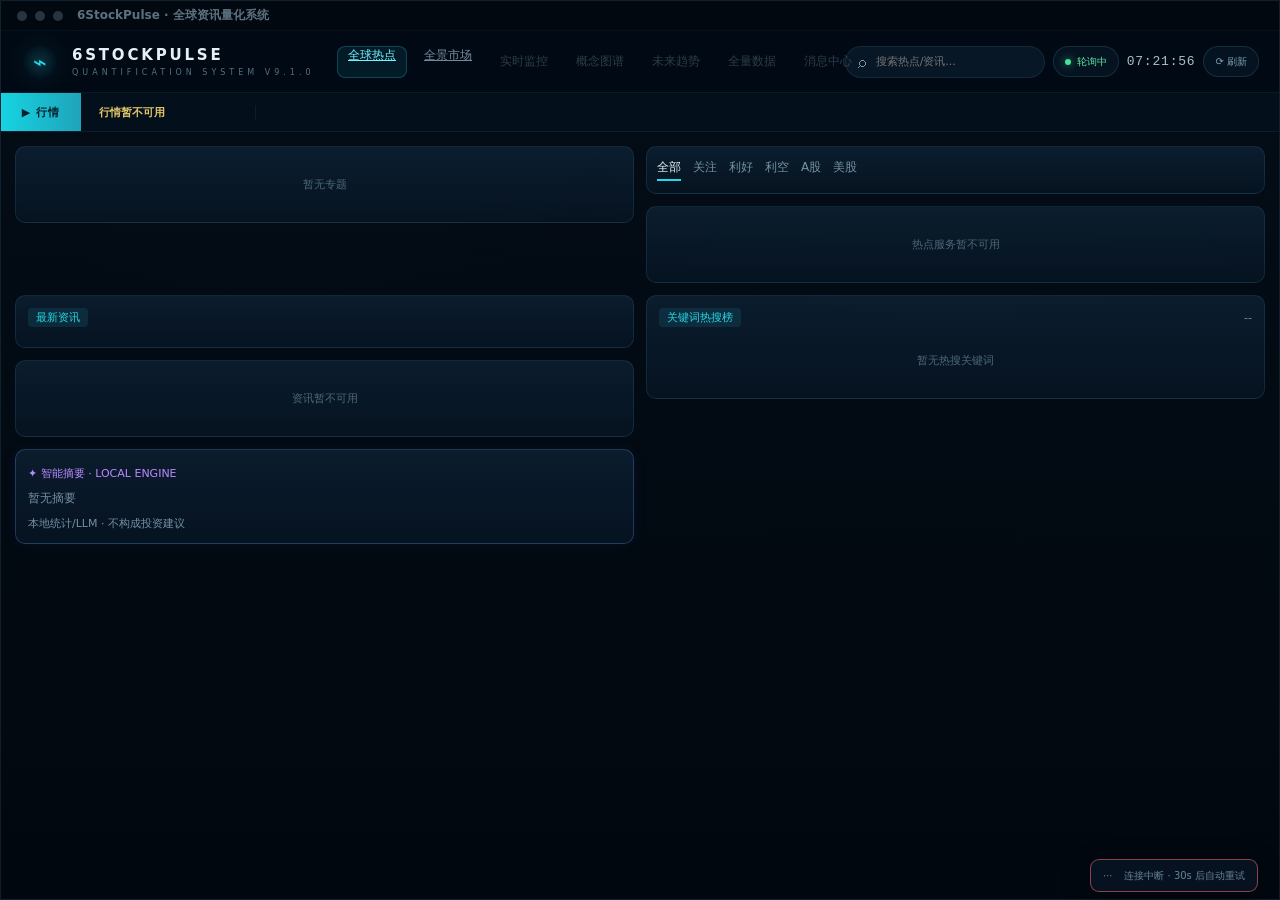
==== frontend/global.html @ 54e667d6 "feat(ui): 新增「全球热点」平行界面 + 后端真热度端点 - 后端: GET /api/hotspots(热点热度/趋势、关键词榜、专题,基于 news 聚合) - 前端: frontend/" ====
<!DOCTYPE html>
<html lang="zh-CN">
<head>
  <meta charset="UTF-8" />
  <meta name="viewport" content="width=device-width, initial-scale=1.0" />
  <meta name="theme-color" content="#07111f" />
  <title>6StockPulse · 全球热点</title>
  <link rel="stylesheet" href="./css/base.css" />
  <style>
    /* ===== 全球热点专属样式(沿用 base.css 主题变量) ===== */
    .gh-grid {
      padding: 14px;
      display: grid;
      grid-template-columns: 1fr 1.2fr 1.2fr 1fr;
      gap: 12px;
      align-items: start;
    }
    .column { display: grid; gap: 12px; align-content: start; }

    .card {
      border-radius: 10px;
      border: 1px solid var(--line);
      background: linear-gradient(180deg, rgba(12, 31, 49, 0.9), rgba(6, 20, 34, 0.92));
      padding: 12px;
      transition: background-color .2s;
    }
    .card:hover { background: rgba(14, 38, 60, 0.92); cursor: pointer; }

    .card-header {
      display: flex; justify-content: space-between; align-items: center;
      margin-bottom: 8px; font-size: 11px; color: var(--muted);
    }
    .tag {
      background: rgba(255, 255, 255, 0.05); padding: 2px 8px; border-radius: 4px;
      color: var(--muted); display: inline-flex; align-items: center; gap: 4px; font-size: 11px;
    }
    .tag.highlight { background: rgba(40, 215, 231, 0.1); color: var(--cyan); }

    .title { font-size: 14px; font-weight: 600; color: var(--text); margin-bottom: 8px; line-height: 1.45; }
    .subtitle { font-size: 12px; color: var(--muted); line-height: 1.6; }

    .card-footer {
      display: flex; justify-content: space-between; align-items: center;
      font-size: 11px; color: var(--muted); margin-top: 10px;
    }
    .trend-up { color: var(--red); }      /* A股:红为涨/上升 */
    .trend-down { color: var(--green); }  /* 绿为跌/下降 */
    .stock-tags { display: flex; flex-wrap: wrap; gap: 6px; margin-top: 8px; }
    .stock-tag { background: rgba(90, 149, 255, 0.15); color: #8fb4ff; padding: 2px 8px; border-radius: 12px; font-size: 11px; }

    .filter-bar { display: flex; gap: 12px; padding: 4px 2px; font-size: 12px; flex-wrap: wrap; }
    .filter-bar span { color: var(--muted); cursor: pointer; padding-bottom: 3px; border-bottom: 2px solid transparent; }
    .filter-bar span.active { color: var(--text); border-bottom-color: var(--cyan); }

    .hot-search-item { display: flex; align-items: center; padding: 10px 0; border-bottom: 1px dashed var(--line); }
    .hot-search-item:last-child { border-bottom: none; }
    .rank { font-size: 16px; font-weight: 800; font-style: italic; width: 32px; color: var(--muted); font-family: var(--font-mono); }
    .rank.top-3 { color: var(--cyan); }
    .keyword { flex: 1; font-size: 13px; color: var(--text); }
    .keyword small { color: var(--muted); font-weight: 400; font-size: 10px; }
    .trend-value { font-size: 12px; color: var(--red); font-family: var(--font-mono); }

    .ai-summary { border-color: rgba(110, 159, 255, 0.25); box-shadow: 0 0 15px rgba(110, 159, 255, 0.06); }
    .ai-badge { display: inline-flex; align-items: center; gap: 4px; color: #b98aff; font-size: 11px; margin-bottom: 8px; }

    @media (max-width: 1500px) { .gh-grid { grid-template-columns: 1fr 1fr; } }
  </style>
</head>
<body>
  <div class="app-shell">
    <div class="window-strip">
      <span class="window-dot"></span><span class="window-dot"></span><span class="window-dot"></span>
      <span class="window-title">6StockPulse · 全球资讯量化系统</span>
    </div>

    <header class="topbar">
      <div class="brand">
        <div class="brand-mark">⌁</div>
        <div>
          <div class="brand-name">6STOCKPULSE</div>
          <div class="brand-sub">Quantification System v9.1.0</div>
        </div>
      </div>

      <nav class="nav" id="navHost" aria-label="主导航"></nav>

      <div class="tools">
        <label class="search">⌕ <input id="searchInput" placeholder="搜索热点/资讯..." /></label>
        <span class="pill live" id="connPill" title="数据连接状态">轮询中</span>
        <span class="clock" id="clock">--:--:--</span>
        <button class="pill" id="refreshBtn">⟳ 刷新</button>
      </div>
    </header>

    <section class="ticker-strip">
      <div class="ticker-live">▶ 行情</div>
      <div class="ticker-row" id="tickerRow"></div>
    </section>

    <main class="gh-grid">
      <!-- ① 专题追踪 -->
      <div class="column">
        <div id="topicList"><div class="card"><div class="list-empty">专题加载中…</div></div></div>
      </div>

      <!-- ② 全球热点排名 -->
      <div class="column">
        <div class="card" style="padding:8px;">
          <div class="filter-bar" id="hotFilter">
            <span class="active" data-f="all">全部</span>
            <span data-f="watch">关注</span>
            <span data-f="bull">利好</span>
            <span data-f="bear">利空</span>
            <span data-f="cn">A股</span>
            <span data-f="us">美股</span>
          </div>
        </div>
        <div id="hotList"><div class="card"><div class="list-empty">热点加载中…</div></div></div>
      </div>

      <!-- ③ 最新资讯 + 智能摘要 -->
      <div class="column">
        <div class="card"><div class="card-header"><span class="tag highlight">最新资讯</span></div></div>
        <div id="latestList"><div class="card"><div class="list-empty">资讯加载中…</div></div></div>
        <div class="card ai-summary">
          <div class="ai-badge">✦ 智能摘要 · LOCAL ENGINE</div>
          <div class="subtitle" id="aiText">正在分析当前热点与市场情绪…</div>
          <div style="font-size:11px;color:var(--muted);margin-top:8px;">本地统计/LLM · 不构成投资建议</div>
        </div>
      </div>

      <!-- ④ 关键词热搜榜 -->
      <div class="column">
        <div class="card">
          <div class="card-header"><span class="tag highlight">关键词热搜榜</span><span id="kwMeta">--</span></div>
          <div id="kwList"><div class="list-empty">热搜加载中…</div></div>
        </div>
      </div>
    </main>
  </div>

  <div class="bottom-dock" id="connDock"><span>⋯</span><span id="connText">连接中…</span></div>

  <script src="./js/common.js"></script>
  <script>
    /* ===== 全球热点专属脚本(真数据;去 CDN,无外部依赖) ===== */
    let hotData = [];
    let hotFilter = 'all';
    // 公共导航(全球热点 active)
    renderNav('global');

    function fmtTime(pt){
      if (!pt) return '';
      const s = String(pt);
      const d = s.slice(0, 10), hm = s.slice(11, 16);
      const now = new Date();
      const today = `${now.getFullYear()}-${String(now.getMonth()+1).padStart(2,'0')}-${String(now.getDate()).padStart(2,'0')}`;
      return d === today ? hm : (d.slice(5) + ' ' + hm);
    }
    function pctTxt(v){ return (Number(v) > 0 ? '+' : '') + Number(v || 0).toFixed(2) + '%'; }
    function srcColor(cls){ return cls === 'blue' ? 'blue' : cls === 'red' ? 'red' : ''; }

    // ① 顶部行情带
    async function loadTickers(){
      try {
        const list = await fetchJson(CONFIG.endpoints.tickers);
        const html = (list || []).map(t => `
          <div class="ticker-item">
            <span class="ticker-name">${escapeHtml(t.name)}</span>
            <span class="ticker-price">${escapeHtml(t.price)}</span>
            <span class="ticker-change ${Number(t.change_pct) >= 0 ? 'red-text' : 'green-text'}">${pctTxt(t.change_pct)}</span>
          </div>`).join('');
        setHtmlIfChanged(document.getElementById('tickerRow'), html || '<div class="ticker-item"><span class="ticker-name">暂无行情</span></div>');
      } catch (e) { setHtmlIfChanged(document.getElementById('tickerRow'), '<div class="ticker-item"><span class="ticker-name">行情暂不可用</span></div>'); }
    }

    // ① 专题追踪(按 category 聚合)
    function renderTopics(list){
      const el = document.getElementById('topicList');
      if (!list || !list.length) { setHtmlIfChanged(el, '<div class="card"><div class="list-empty">暂无专题</div></div>'); return; }
      setHtmlIfChanged(el, list.map((t, i) => `
        <div class="card">
          <div class="card-header">
            <span class="tag highlight"># ${escapeHtml(t.name)}</span>
            <span>${escapeHtml(fmtTime(t.latest_time))} · ${t.count} 条</span>
          </div>
          <div class="subtitle">${escapeHtml(t.summary || '')}</div>
        </div>`).join(''));
    }

    // ② 全球热点排名(筛选)
    function hotMatch(h){
      const src = String(h.source || '').toLowerCase();
      if (hotFilter === 'bull') return Number(h.sentiment) > 0;
      if (hotFilter === 'bear') return Number(h.sentiment) < 0;
      if (hotFilter === 'cn') return /新浪|东财|东方财富|财联社|证券时报|金十|见闻/.test(h.source || '');
      if (hotFilter === 'us') return /cnbc|bloomberg|wsj|marketwatch|investing|business insider|yahoo|reuters|ft/.test(src);
      if (hotFilter === 'watch') return false; // 关注:暂无自定义关注,空态
      return true;
    }
    function applyHotFilter(){
      const el = document.getElementById('hotList');
      const arr = (hotData || []).filter(hotMatch);
      if (!arr.length) {
        setHtmlIfChanged(el, `<div class="card"><div class="list-empty">${hotFilter === 'watch' ? '暂无关注项 · 关注功能待开放' : '暂无数据'}</div></div>`);
        return;
      }
      setHtmlIfChanged(el, arr.slice(0, 12).map(h => {
        const up = Number(h.trend_per_h) >= 0;
        const stocks = (h.stocks && h.stocks.length)
          ? `<div class="stock-tags">${h.stocks.slice(0, 4).map(s => `<span class="stock-tag">${escapeHtml(typeof s === 'string' ? s : (s.name || s.code || ''))}</span>`).join('')}</div>` : '';
        return `
        <div class="card" data-newsid="${escapeHtml(h.news_id || '')}">
          <div class="card-header">
            <span class="tag highlight">${escapeHtml(h.source || '快讯')}</span>
            <span>${escapeHtml(fmtTime(h.publish_time))}</span>
          </div>
          <div class="title">${escapeHtml(h.title)}</div>
          ${stocks}
          <div class="card-footer">
            <span>热度 ${Math.round(Number(h.heat) * 100)}</span>
            <span class="${up ? 'trend-up' : 'trend-down'}">${up ? '↑' : '↓'} ${Math.abs(Number(h.trend_per_h) || 0)}/h</span>
          </div>
        </div>`;
      }).join(''));
    }

    // ③ 最新资讯
    async function loadLatest(){
      try {
        const list = await fetchJson(CONFIG.endpoints.news + '?limit=12');
        const arr = (list || []);
        const el = document.getElementById('latestList');
        if (!arr.length) { setHtmlIfChanged(el, '<div class="card"><div class="list-empty">采集数据中…</div></div>'); return; }
        setHtmlIfChanged(el, arr.map(n => `
          <div class="card" data-newsid="${escapeHtml(n.news_id || '')}">
            <div class="title" style="margin-bottom:6px;">${escapeHtml(n.title)}</div>
            <div class="card-footer">
              <span class="tag">${escapeHtml(n.source || '快讯')}</span>
              <span>${escapeHtml(fmtTime(n.publish_time))}</span>
            </div>
          </div>`).join(''));
      } catch (e) { setHtmlIfChanged(document.getElementById('latestList'), '<div class="card"><div class="list-empty">资讯暂不可用</div></div>'); }
    }

    // ③ 智能摘要(优先 LLM 简报,失败回退本地统计)
    async function loadBriefing(){
      const el = document.getElementById('aiText');
      try {
        const b = await fetchJson('/api/analysis/briefing');
        let text = '';
        if (b) text = (typeof b === 'string') ? b : (b.summary || b.text || b.briefing || '');
        if (!text) {
          const s = await fetchJson(CONFIG.endpoints.sentiment);
          text = s && s.score != null ? `本地统计:A股情绪 ${s.score}（${s.label || '中性'}）` : '';
        }
        setTextIfChanged(el, text || '暂无摘要（LLM 未配置时显示本地统计）');
      } catch (e) {
        try {
          const s = await fetchJson(CONFIG.endpoints.sentiment);
          setTextIfChanged(el, s && s.score != null ? `本地统计:A股情绪 ${s.score}（${s.label || '中性'}）` : '暂无摘要');
        } catch (e2) { setTextIfChanged(el, '暂无摘要'); }
      }
    }

    // ④ 关键词热搜榜
    function renderKeywords(list){
      const el = document.getElementById('kwList');
      if (!list || !list.length) { setHtmlIfChanged(el, '<div class="list-empty">暂无热搜关键词</div>'); return; }
      setHtmlIfChanged(el, list.slice(0, 12).map((k, i) => `
        <div class="hot-search-item">
          <div class="rank ${i < 3 ? 'top-3' : ''}">${String(i + 1).padStart(2, '0')}</div>
          <div class="keyword">${escapeHtml(k.keyword)}<br><small>${k.count} 条 · ${Number(k.trend_per_h) >= 0 ? '+' : ''}${k.trend_per_h}/h</small></div>
          <div class="trend-value" title="热度">${Math.round(Number(k.heat) * 100)}</div>
        </div>`).join(''));
    }

    async function loadHotspots(){
      try {
        const d = await fetchJson('/api/hotspots?limit=20');
        hotData = (d && d.hot_news) || [];
        renderTopics((d && d.topics) || []);
        applyHotFilter();
        renderKeywords((d && d.keywords) || []);
        const meta = document.getElementById('kwMeta');
        if (meta && d && d.generated_at) setTextIfChanged(meta, String(d.generated_at).slice(0, 16).replace('T', ' '));
      } catch (e) {
        renderTopics([]); renderKeywords([]);
        setHtmlIfChanged(document.getElementById('hotList'), '<div class="card"><div class="list-empty">热点服务暂不可用</div></div>');
      }
    }

    async function bootstrap(){
      setConn('connecting');
      loadTickers();
      loadLatest();
      loadHotspots();
      loadBriefing();
      // 连接状态:以快照健康为准
      try {
        await fetchJson(CONFIG.endpoints.tickers);
        setConn('ok');
      } catch (e) { setConn('error'); }
    }

    // 交互:筛选
    document.querySelectorAll('#hotFilter span').forEach(sp => {
      sp.addEventListener('click', () => {
        document.querySelectorAll('#hotFilter span').forEach(x => x.classList.remove('active'));
        sp.classList.add('active');
        hotFilter = sp.dataset.f || 'all';
        applyHotFilter();
      });
    });
    // 交互:卡片点击 → 跳转全景市场新闻(暂用提示;详情弹层将在公共层提供)
    function bindNewsClick(root){
      const el = document.getElementById(root); if (!el) return;
      el.addEventListener('click', e => {
        const c = e.target.closest('[data-newsid]'); if (!c) return;
        const id = c.dataset.newsid; if (id) openNewsDetail(id);
      });
    }
    bindNewsClick('hotList'); bindNewsClick('latestList');
    // 搜索:本地过滤卡片
    document.getElementById('searchInput').addEventListener('input', e => {
      const q = e.target.value.trim().toLowerCase();
      document.querySelectorAll('#hotList .card, #latestList .card, #topicList .card, #kwList .hot-search-item').forEach(el => {
        el.style.display = (!q || el.textContent.toLowerCase().includes(q)) ? '' : 'none';
      });
    });
    document.getElementById('refreshBtn').addEventListener('click', () => bootstrap());
    setInterval(tickClock, 1000); tickClock();
    bootstrap();
    setInterval(() => bootstrap(), 30000);
  </script>
</body>
</html>
---- frontend/css/base.css ----
/* ============================================================
   6StockPulse · 公共基础样式(base.css)
   所有界面共享:主题变量 / 外壳 / 顶栏 / 导航 / 行情带 /
   面板容器 / 通用文字色 / 连接状态条 / 滚动条 / 空态
   注意:界面专属样式放在各自页面的 <style> 内,勿在此堆叠。
   ============================================================ */
:root {
  --bg: #040b14;
  --panel: rgba(8, 23, 39, 0.92);
  --panel-2: rgba(10, 29, 48, 0.88);
  --panel-3: rgba(12, 34, 55, 0.72);
  --line: rgba(77, 148, 190, 0.16);
  --line-strong: rgba(53, 198, 231, 0.24);
  --text: #e6f1f7;
  --muted: #7391a4;
  --muted-2: #4d687a;
  --cyan: #28d7e7;
  --green: #48e39a;
  --red: #ff6677;
  --orange: #ffac4b;
  --yellow: #ffd54a;
  --purple: #b98aff;
  --blue: #5a95ff;
  --shadow: 0 18px 42px rgba(0, 0, 0, 0.32);
  --radius: 14px;
  --font-mono: ui-monospace, SFMono-Regular, Menlo, Monaco, Consolas, "Liberation Mono", monospace;
  --font-ui: Inter, "PingFang SC", "Microsoft YaHei", system-ui, -apple-system, BlinkMacSystemFont, "Segoe UI", sans-serif;
}

* { box-sizing: border-box; }
html, body { height: 100%; }
body {
  margin: 0;
  color: var(--text);
  background:
    radial-gradient(circle at 22% -10%, rgba(31, 126, 170, 0.11), transparent 30%),
    radial-gradient(circle at 75% 5%, rgba(10, 97, 133, 0.08), transparent 32%),
    linear-gradient(180deg, #050c15 0%, #02070e 100%);
  font-family: var(--font-ui);
  overflow-x: hidden;
}

button, input { font: inherit; }
button { color: inherit; }

.app-shell {
  min-width: 1440px;
  min-height: 100vh;
  border: 1px solid rgba(92, 153, 184, 0.15);
  background: linear-gradient(180deg, rgba(3, 12, 22, 0.85), rgba(2, 8, 15, 0.95));
}

.window-strip {
  height: 30px;
  display: flex;
  align-items: center;
  gap: 8px;
  padding: 0 16px;
  color: #5c7180;
  border-bottom: 1px solid rgba(84, 142, 171, 0.08);
  background: rgba(2, 8, 14, 0.74);
  font-size: 12px;
}
.window-dot { width: 10px; height: 10px; border-radius: 50%; background: #263541; }
.window-title { margin-left: 6px; font-size: 12px; font-weight: 600; }

.topbar {
  height: 62px;
  display: grid;
  grid-template-columns: 360px minmax(650px, 1fr) 690px;
  align-items: center;
  gap: 16px;
  padding: 0 20px;
  border-bottom: 1px solid rgba(80, 151, 187, 0.11);
  background: rgba(2, 11, 20, 0.9);
}

.brand { display: flex; align-items: center; gap: 13px; min-width: 0; }
.brand-mark {
  width: 38px; height: 38px; border-radius: 50%;
  display: grid; place-items: center;
  color: var(--cyan);
  background: radial-gradient(circle, rgba(38, 213, 229, 0.16), rgba(10, 28, 43, 0.3) 60%, transparent 61%);
  filter: drop-shadow(0 0 13px rgba(38, 213, 229, 0.32));
  font-size: 23px;
}
.brand-name { font-weight: 800; letter-spacing: 2.8px; font-size: 15px; white-space: nowrap; }
.brand-sub { margin-top: 4px; color: #556f81; font-size: 8px; letter-spacing: 4px; text-transform: uppercase; white-space: nowrap; }

.nav { display: flex; align-items: center; gap: 6px; min-width: 0; }
.nav-btn {
  height: 32px; padding: 0 15px; border: 1px solid transparent; border-radius: 8px;
  background: transparent; color: #718b9d; cursor: pointer; font-size: 12px; white-space: nowrap;
}
.nav-btn.active { color: #74f1ff; background: rgba(26, 152, 178, 0.12); border-color: rgba(44, 203, 225, 0.25); }
.nav-btn:disabled { opacity: .38; cursor: not-allowed; }
.pill:disabled { opacity: .45; cursor: not-allowed; }

.tools { display: flex; align-items: center; justify-content: flex-end; gap: 8px; }
.search {
  width: 200px; height: 32px; display: flex; align-items: center; gap: 8px;
  padding: 0 12px; border-radius: 16px; border: 1px solid rgba(79, 142, 175, 0.15);
  background: rgba(10, 27, 42, 0.84); color: #7994a6;
}
.search input { width: 100%; background: transparent; border: 0; color: var(--text); outline: none; font-size: 11px; }
.pill {
  height: 31px; padding: 0 11px; border-radius: 16px; border: 1px solid rgba(85, 153, 185, 0.19);
  background: rgba(8, 24, 38, 0.72); color: #7da1b5; display: flex; align-items: center; gap: 6px; font-size: 10px;
  cursor: pointer; white-space: nowrap;
}
.pill.live { color: #5ce8aa; }
.pill.live::before { content: ""; width: 6px; height: 6px; border-radius: 50%; background: #48e39a; box-shadow: 0 0 8px rgba(72, 227, 154, .8); }
.clock { color: #a9c0cd; font-family: var(--font-mono); font-size: 13px; letter-spacing: .8px; }
.avatar { width: 29px; height: 29px; display: grid; place-items: center; border-radius: 50%; color: white; font-weight: 800; background: linear-gradient(135deg, #38d4e3, #2674ff); }

.ticker-strip {
  height: 39px; display: grid; grid-template-columns: 80px 1fr; align-items: center;
  border-bottom: 1px solid rgba(66, 135, 172, 0.13); background: rgba(4, 16, 28, 0.96); overflow: hidden;
}
.ticker-live {
  align-self: stretch; display: flex; align-items: center; justify-content: center; gap: 7px;
  background: linear-gradient(90deg, rgba(23, 224, 238, .94), rgba(35, 184, 208, .88)); color: #02212c;
  font-size: 11px; font-weight: 900; letter-spacing: 1px;
}
.ticker-row { display: flex; align-items: center; height: 100%; overflow: hidden; }
.ticker-item {
  min-width: 175px; padding: 0 18px; border-right: 1px solid rgba(77, 139, 168, 0.12); font-family: var(--font-mono);
  display: flex; gap: 8px; align-items: baseline; white-space: nowrap;
}
.ticker-name { color: #e3c56a; font-family: var(--font-ui); font-size: 11px; font-weight: 700; }
.ticker-price { color: #eef8ff; font-size: 12px; font-weight: 800; }
.ticker-change { font-size: 10px; }

.panel {
  position: relative;
  border-radius: var(--radius);
  border: 1px solid rgba(68, 137, 172, 0.18);
  background:
    linear-gradient(180deg, rgba(12, 31, 49, 0.92), rgba(6, 20, 34, 0.94)),
    radial-gradient(circle at 50% 0%, rgba(18, 100, 127, .1), transparent 40%);
  box-shadow: inset 0 1px 0 rgba(255, 255, 255, 0.012), var(--shadow);
  overflow: hidden;
}
.panel::after {
  content: ""; position: absolute; inset: 0; pointer-events: none;
  background: linear-gradient(90deg, transparent, rgba(48, 192, 216, .02) 50%, transparent);
}
.panel-header {
  height: 45px; padding: 0 15px; display: flex; align-items: center; justify-content: space-between;
  border-bottom: 1px solid rgba(64, 131, 165, .12); color: #70e8f0; font-size: 12px; font-weight: 800; letter-spacing: .5px;
}
.panel-title { display: flex; align-items: center; gap: 8px; }
.status-dot { width: 6px; height: 6px; border-radius: 50%; background: var(--cyan); box-shadow: 0 0 10px rgba(40, 215, 231, .7); }
.status-dot.red { background: var(--red); box-shadow: 0 0 10px rgba(255, 102, 119, .7); }
.status-dot.yellow { background: var(--yellow); box-shadow: 0 0 10px rgba(255, 213, 74, .7); }
.panel-meta { color: #58788b; font-family: var(--font-mono); font-size: 9px; font-weight: 600; }
.mini-badge { padding: 3px 8px; border-radius: 10px; border: 1px solid rgba(91, 145, 171, .16); background: rgba(11, 32, 49, .8); }

.tabs { display: flex; gap: 3px; }
.tab { border: 0; background: transparent; color: #66889b; padding: 6px 10px; border-radius: 6px; cursor: pointer; font-size: 10px; }
.tab.active { color: #ffe06a; background: rgba(226, 173, 35, .13); }

.scrollable { overflow: auto; scrollbar-width: thin; scrollbar-color: rgba(54, 116, 145, .45) transparent; }
.scrollable::-webkit-scrollbar { width: 5px; height: 5px; }
.scrollable::-webkit-scrollbar-thumb { background: rgba(54, 116, 145, .45); border-radius: 10px; }

.green-text { color: var(--green); }
.red-text { color: var(--red); }
.yellow-text { color: var(--yellow); }

.bottom-dock {
  position: fixed; right: 22px; bottom: 8px; z-index: 20;
  height: 33px; padding: 0 12px; display: flex; align-items: center; gap: 11px;
  border-radius: 9px; border: 1px solid rgba(78, 134, 165, .17); background: rgba(8, 20, 34, .94); color: #668498; font-size: 10px; box-shadow: 0 10px 30px rgba(0,0,0,.3);
}

.pulse { animation: pulse 1.8s ease-in-out infinite; }
@keyframes pulse { 0%,100% { opacity: .55; } 50% { opacity: 1; } }

.list-empty { color: #4d687a; font-size: 11px; text-align: center; padding: 18px 0; }

@media (max-width: 1650px) {
  .app-shell { min-width: 1280px; }
  .topbar { grid-template-columns: 300px 1fr 580px; }
  .nav-btn { padding: 0 10px; }
}
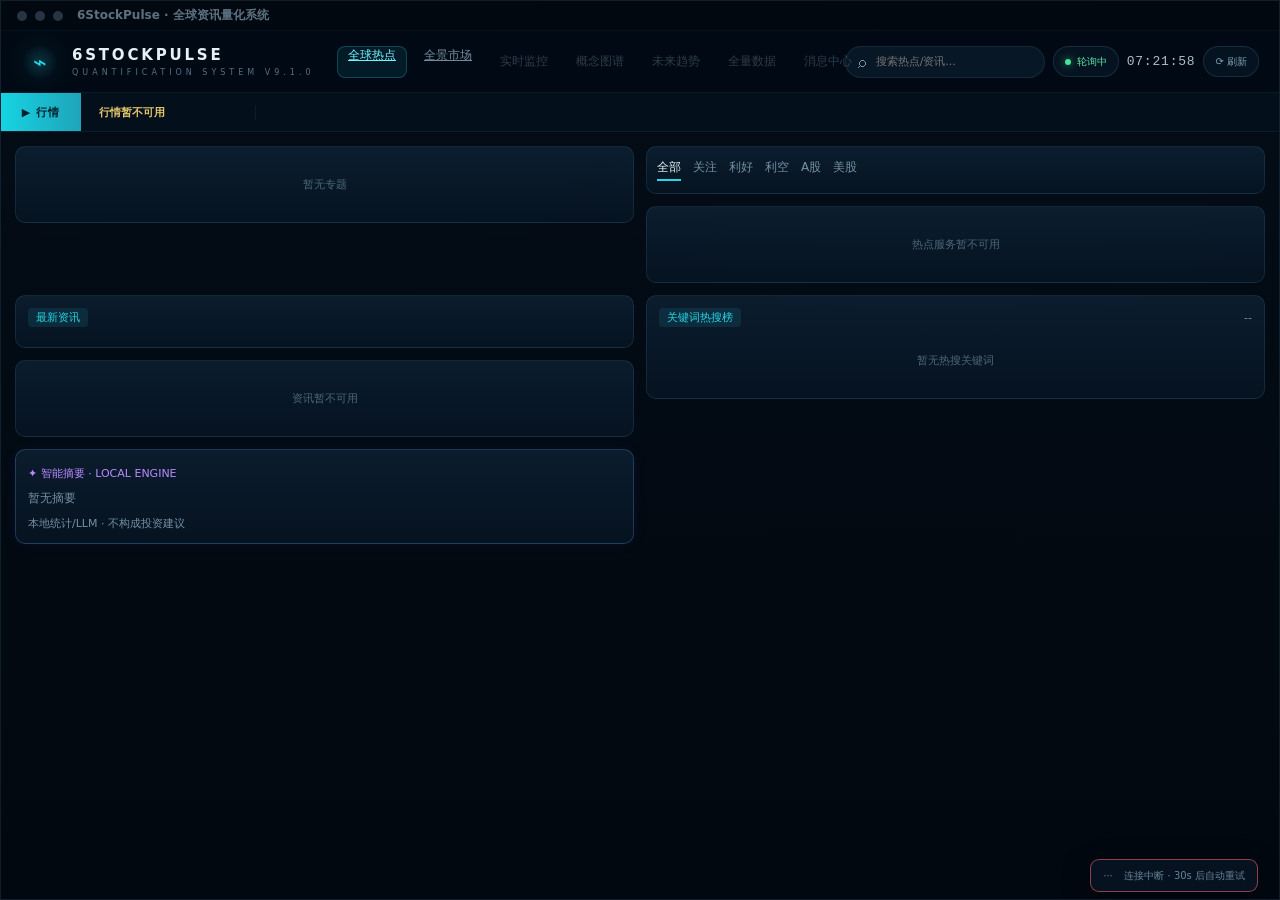
==== commit 3fff2203: "fix(ui): 时间显示 UTC→本地(修复全球热点/新闻时间偏 8 小时) - 根因: API 返回 UTC ISO(+00:00),前端直接字符串截取 → 显示少 8 小时(如本地 11:39 " ====
--- a/frontend/global.html
+++ b/frontend/global.html
@@ -149,14 +149,7 @@
     // 公共导航(全球热点 active)
     renderNav('global');
 
-    function fmtTime(pt){
-      if (!pt) return '';
-      const s = String(pt);
-      const d = s.slice(0, 10), hm = s.slice(11, 16);
-      const now = new Date();
-      const today = `${now.getFullYear()}-${String(now.getMonth()+1).padStart(2,'0')}-${String(now.getDate()).padStart(2,'0')}`;
-      return d === today ? hm : (d.slice(5) + ' ' + hm);
-    }
+    function fmtTime(pt){ return fmtTimeText(pt); }
     function pctTxt(v){ return (Number(v) > 0 ? '+' : '') + Number(v || 0).toFixed(2) + '%'; }
     function srcColor(cls){ return cls === 'blue' ? 'blue' : cls === 'red' ? 'red' : ''; }
 
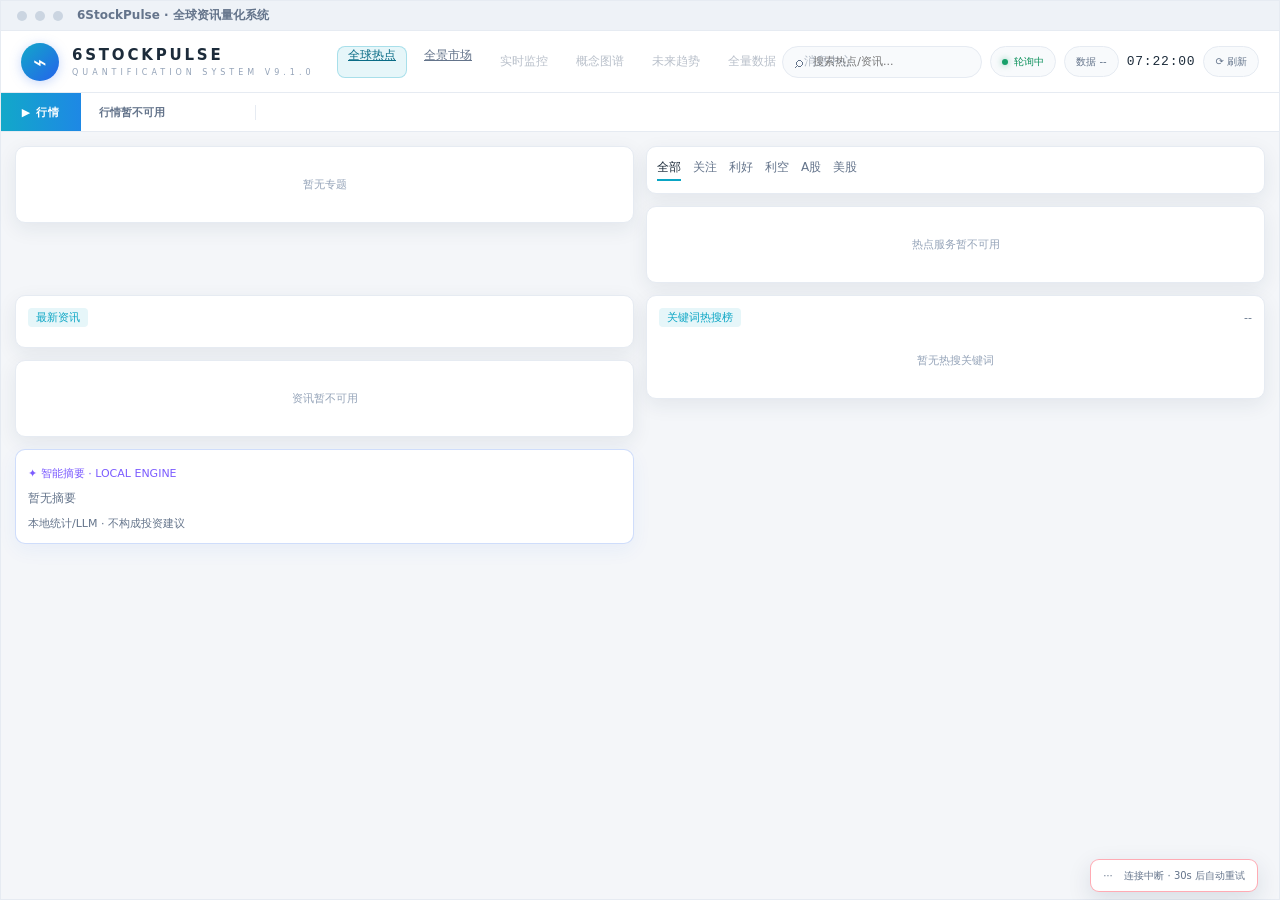
==== commit cdbfdf33: "fix: 全市场行情 + 预测指数口径修复 + 6signal 融合 + 工程加固 - 全市场行情：新增新浪+腾讯多源采集（5569 只），宽度/情绪基于全市场 - 预测口径：优先上证指数、回退全市场" ====
--- a/frontend/global.html
+++ b/frontend/global.html
@@ -3,7 +3,7 @@
 <head>
   <meta charset="UTF-8" />
   <meta name="viewport" content="width=device-width, initial-scale=1.0" />
-  <meta name="theme-color" content="#07111f" />
+  <meta name="theme-color" content="#f4f6f9" />
   <title>6StockPulse · 全球热点</title>
   <link rel="stylesheet" href="./css/base.css" />
   <style>
@@ -20,21 +20,22 @@
     .card {
       border-radius: 10px;
       border: 1px solid var(--line);
-      background: linear-gradient(180deg, rgba(12, 31, 49, 0.9), rgba(6, 20, 34, 0.92));
+      background: var(--panel);
       padding: 12px;
       transition: background-color .2s;
-    }
-    .card:hover { background: rgba(14, 38, 60, 0.92); cursor: pointer; }
+      box-shadow: var(--shadow);
+    }
+    .card:hover { background: var(--panel-2); cursor: pointer; }
 
     .card-header {
       display: flex; justify-content: space-between; align-items: center;
       margin-bottom: 8px; font-size: 11px; color: var(--muted);
     }
     .tag {
-      background: rgba(255, 255, 255, 0.05); padding: 2px 8px; border-radius: 4px;
+      background: rgba(100, 116, 139, 0.08); padding: 2px 8px; border-radius: 4px;
       color: var(--muted); display: inline-flex; align-items: center; gap: 4px; font-size: 11px;
     }
-    .tag.highlight { background: rgba(40, 215, 231, 0.1); color: var(--cyan); }
+    .tag.highlight { background: rgba(10, 165, 196, 0.10); color: var(--cyan); }
 
     .title { font-size: 14px; font-weight: 600; color: var(--text); margin-bottom: 8px; line-height: 1.45; }
     .subtitle { font-size: 12px; color: var(--muted); line-height: 1.6; }
@@ -46,7 +47,7 @@
     .trend-up { color: var(--red); }      /* A股:红为涨/上升 */
     .trend-down { color: var(--green); }  /* 绿为跌/下降 */
     .stock-tags { display: flex; flex-wrap: wrap; gap: 6px; margin-top: 8px; }
-    .stock-tag { background: rgba(90, 149, 255, 0.15); color: #8fb4ff; padding: 2px 8px; border-radius: 12px; font-size: 11px; }
+    .stock-tag { background: rgba(37, 99, 235, 0.10); color: #2563eb; padding: 2px 8px; border-radius: 12px; font-size: 11px; }
 
     .filter-bar { display: flex; gap: 12px; padding: 4px 2px; font-size: 12px; flex-wrap: wrap; }
     .filter-bar span { color: var(--muted); cursor: pointer; padding-bottom: 3px; border-bottom: 2px solid transparent; }
@@ -60,8 +61,8 @@
     .keyword small { color: var(--muted); font-weight: 400; font-size: 10px; }
     .trend-value { font-size: 12px; color: var(--red); font-family: var(--font-mono); }
 
-    .ai-summary { border-color: rgba(110, 159, 255, 0.25); box-shadow: 0 0 15px rgba(110, 159, 255, 0.06); }
-    .ai-badge { display: inline-flex; align-items: center; gap: 4px; color: #b98aff; font-size: 11px; margin-bottom: 8px; }
+    .ai-summary { border-color: rgba(37, 99, 235, 0.22); box-shadow: 0 6px 20px rgba(37, 99, 235, 0.06); }
+    .ai-badge { display: inline-flex; align-items: center; gap: 4px; color: #7c5cff; font-size: 11px; margin-bottom: 8px; }
 
     @media (max-width: 1500px) { .gh-grid { grid-template-columns: 1fr 1fr; } }
   </style>
@@ -87,6 +88,7 @@
       <div class="tools">
         <label class="search">⌕ <input id="searchInput" placeholder="搜索热点/资讯..." /></label>
         <span class="pill live" id="connPill" title="数据连接状态">轮询中</span>
+        <span class="pill" id="freshTag" title="数据新鲜度">数据 --</span>
         <span class="clock" id="clock">--:--:--</span>
         <button class="pill" id="refreshBtn">⟳ 刷新</button>
       </div>
--- a/frontend/css/base.css
+++ b/frontend/css/base.css
@@ -2,27 +2,28 @@
    6StockPulse · 公共基础样式(base.css)
    所有界面共享:主题变量 / 外壳 / 顶栏 / 导航 / 行情带 /
    面板容器 / 通用文字色 / 连接状态条 / 滚动条 / 空态
+   主题:清新浅色(白/浅灰底 + 品牌青蓝点缀,参照行情站风格)
    注意:界面专属样式放在各自页面的 <style> 内,勿在此堆叠。
    ============================================================ */
 :root {
-  --bg: #040b14;
-  --panel: rgba(8, 23, 39, 0.92);
-  --panel-2: rgba(10, 29, 48, 0.88);
-  --panel-3: rgba(12, 34, 55, 0.72);
-  --line: rgba(77, 148, 190, 0.16);
-  --line-strong: rgba(53, 198, 231, 0.24);
-  --text: #e6f1f7;
-  --muted: #7391a4;
-  --muted-2: #4d687a;
-  --cyan: #28d7e7;
-  --green: #48e39a;
-  --red: #ff6677;
-  --orange: #ffac4b;
-  --yellow: #ffd54a;
-  --purple: #b98aff;
-  --blue: #5a95ff;
-  --shadow: 0 18px 42px rgba(0, 0, 0, 0.32);
-  --radius: 14px;
+  --bg: #f4f6f9;
+  --panel: #ffffff;
+  --panel-2: #f8fafc;
+  --panel-3: #eef3f8;
+  --line: #e6ebf2;
+  --line-strong: #d3dde8;
+  --text: #1c2b3a;
+  --muted: #64748b;
+  --muted-2: #94a3b8;
+  --cyan: #0aa5c4;
+  --green: #17a06a;
+  --red: #e0332b;
+  --orange: #ef8a17;
+  --yellow: #d99a06;
+  --purple: #7c5cff;
+  --blue: #2563eb;
+  --shadow: 0 6px 20px rgba(20, 45, 75, 0.08);
+  --radius: 12px;
   --font-mono: ui-monospace, SFMono-Regular, Menlo, Monaco, Consolas, "Liberation Mono", monospace;
   --font-ui: Inter, "PingFang SC", "Microsoft YaHei", system-ui, -apple-system, BlinkMacSystemFont, "Segoe UI", sans-serif;
 }
@@ -33,9 +34,9 @@
   margin: 0;
   color: var(--text);
   background:
-    radial-gradient(circle at 22% -10%, rgba(31, 126, 170, 0.11), transparent 30%),
-    radial-gradient(circle at 75% 5%, rgba(10, 97, 133, 0.08), transparent 32%),
-    linear-gradient(180deg, #050c15 0%, #02070e 100%);
+    radial-gradient(circle at 20% -10%, rgba(37, 99, 235, 0.05), transparent 32%),
+    radial-gradient(circle at 80% 0%, rgba(10, 165, 196, 0.05), transparent 34%),
+    var(--bg);
   font-family: var(--font-ui);
   overflow-x: hidden;
 }
@@ -46,8 +47,8 @@
 .app-shell {
   min-width: 1440px;
   min-height: 100vh;
-  border: 1px solid rgba(92, 153, 184, 0.15);
-  background: linear-gradient(180deg, rgba(3, 12, 22, 0.85), rgba(2, 8, 15, 0.95));
+  border: 1px solid var(--line);
+  background: var(--bg);
 }
 
 .window-strip {
@@ -56,13 +57,13 @@
   align-items: center;
   gap: 8px;
   padding: 0 16px;
-  color: #5c7180;
-  border-bottom: 1px solid rgba(84, 142, 171, 0.08);
-  background: rgba(2, 8, 14, 0.74);
+  color: var(--muted-2);
+  border-bottom: 1px solid var(--line);
+  background: #eef2f7;
   font-size: 12px;
 }
-.window-dot { width: 10px; height: 10px; border-radius: 50%; background: #263541; }
-.window-title { margin-left: 6px; font-size: 12px; font-weight: 600; }
+.window-dot { width: 10px; height: 10px; border-radius: 50%; background: #cbd5e1; }
+.window-title { margin-left: 6px; font-size: 12px; font-weight: 600; color: var(--muted); }
 
 .topbar {
   height: 62px;
@@ -71,98 +72,93 @@
   align-items: center;
   gap: 16px;
   padding: 0 20px;
-  border-bottom: 1px solid rgba(80, 151, 187, 0.11);
-  background: rgba(2, 11, 20, 0.9);
+  border-bottom: 1px solid var(--line);
+  background: #ffffff;
 }
 
 .brand { display: flex; align-items: center; gap: 13px; min-width: 0; }
 .brand-mark {
   width: 38px; height: 38px; border-radius: 50%;
   display: grid; place-items: center;
-  color: var(--cyan);
-  background: radial-gradient(circle, rgba(38, 213, 229, 0.16), rgba(10, 28, 43, 0.3) 60%, transparent 61%);
-  filter: drop-shadow(0 0 13px rgba(38, 213, 229, 0.32));
+  color: #ffffff;
+  background: linear-gradient(135deg, #12a8c9, #2563eb);
+  filter: drop-shadow(0 2px 6px rgba(37, 99, 235, 0.25));
   font-size: 23px;
 }
-.brand-name { font-weight: 800; letter-spacing: 2.8px; font-size: 15px; white-space: nowrap; }
-.brand-sub { margin-top: 4px; color: #556f81; font-size: 8px; letter-spacing: 4px; text-transform: uppercase; white-space: nowrap; }
+.brand-name { font-weight: 800; letter-spacing: 2.8px; font-size: 15px; white-space: nowrap; color: var(--text); }
+.brand-sub { margin-top: 4px; color: var(--muted-2); font-size: 8px; letter-spacing: 4px; text-transform: uppercase; white-space: nowrap; }
 
 .nav { display: flex; align-items: center; gap: 6px; min-width: 0; }
 .nav-btn {
   height: 32px; padding: 0 15px; border: 1px solid transparent; border-radius: 8px;
-  background: transparent; color: #718b9d; cursor: pointer; font-size: 12px; white-space: nowrap;
+  background: transparent; color: var(--muted); cursor: pointer; font-size: 12px; white-space: nowrap;
 }
-.nav-btn.active { color: #74f1ff; background: rgba(26, 152, 178, 0.12); border-color: rgba(44, 203, 225, 0.25); }
-.nav-btn:disabled { opacity: .38; cursor: not-allowed; }
-.pill:disabled { opacity: .45; cursor: not-allowed; }
+.nav-btn.active { color: #0a6c86; background: rgba(10, 165, 196, 0.10); border-color: rgba(10, 165, 196, 0.28); }
+.nav-btn:disabled { opacity: .45; cursor: not-allowed; }
+.pill:disabled { opacity: .5; cursor: not-allowed; }
 
 .tools { display: flex; align-items: center; justify-content: flex-end; gap: 8px; }
 .search {
   width: 200px; height: 32px; display: flex; align-items: center; gap: 8px;
-  padding: 0 12px; border-radius: 16px; border: 1px solid rgba(79, 142, 175, 0.15);
-  background: rgba(10, 27, 42, 0.84); color: #7994a6;
+  padding: 0 12px; border-radius: 16px; border: 1px solid var(--line);
+  background: var(--panel-2); color: var(--muted);
 }
 .search input { width: 100%; background: transparent; border: 0; color: var(--text); outline: none; font-size: 11px; }
 .pill {
-  height: 31px; padding: 0 11px; border-radius: 16px; border: 1px solid rgba(85, 153, 185, 0.19);
-  background: rgba(8, 24, 38, 0.72); color: #7da1b5; display: flex; align-items: center; gap: 6px; font-size: 10px;
+  height: 31px; padding: 0 11px; border-radius: 16px; border: 1px solid var(--line);
+  background: var(--panel-2); color: var(--muted); display: flex; align-items: center; gap: 6px; font-size: 10px;
   cursor: pointer; white-space: nowrap;
 }
-.pill.live { color: #5ce8aa; }
-.pill.live::before { content: ""; width: 6px; height: 6px; border-radius: 50%; background: #48e39a; box-shadow: 0 0 8px rgba(72, 227, 154, .8); }
-.clock { color: #a9c0cd; font-family: var(--font-mono); font-size: 13px; letter-spacing: .8px; }
-.avatar { width: 29px; height: 29px; display: grid; place-items: center; border-radius: 50%; color: white; font-weight: 800; background: linear-gradient(135deg, #38d4e3, #2674ff); }
+.pill.live { color: #0a8f5a; }
+.pill.live::before { content: ""; width: 6px; height: 6px; border-radius: 50%; background: var(--green); box-shadow: 0 0 6px rgba(23, 160, 106, .55); }
+.clock { color: var(--text); font-family: var(--font-mono); font-size: 13px; letter-spacing: .8px; }
+.avatar { width: 29px; height: 29px; display: grid; place-items: center; border-radius: 50%; color: white; font-weight: 800; background: linear-gradient(135deg, #12a8c9, #2563eb); }
 
 .ticker-strip {
   height: 39px; display: grid; grid-template-columns: 80px 1fr; align-items: center;
-  border-bottom: 1px solid rgba(66, 135, 172, 0.13); background: rgba(4, 16, 28, 0.96); overflow: hidden;
+  border-bottom: 1px solid var(--line); background: #ffffff; overflow: hidden;
 }
 .ticker-live {
   align-self: stretch; display: flex; align-items: center; justify-content: center; gap: 7px;
-  background: linear-gradient(90deg, rgba(23, 224, 238, .94), rgba(35, 184, 208, .88)); color: #02212c;
+  background: linear-gradient(90deg, #12a8c9, #1e88e5); color: #ffffff;
   font-size: 11px; font-weight: 900; letter-spacing: 1px;
 }
 .ticker-row { display: flex; align-items: center; height: 100%; overflow: hidden; }
 .ticker-item {
-  min-width: 175px; padding: 0 18px; border-right: 1px solid rgba(77, 139, 168, 0.12); font-family: var(--font-mono);
+  min-width: 175px; padding: 0 18px; border-right: 1px solid var(--line); font-family: var(--font-mono);
   display: flex; gap: 8px; align-items: baseline; white-space: nowrap;
 }
-.ticker-name { color: #e3c56a; font-family: var(--font-ui); font-size: 11px; font-weight: 700; }
-.ticker-price { color: #eef8ff; font-size: 12px; font-weight: 800; }
+.ticker-name { color: var(--muted); font-family: var(--font-ui); font-size: 11px; font-weight: 700; }
+.ticker-price { color: var(--text); font-size: 12px; font-weight: 800; }
 .ticker-change { font-size: 10px; }
 
 .panel {
   position: relative;
   border-radius: var(--radius);
-  border: 1px solid rgba(68, 137, 172, 0.18);
-  background:
-    linear-gradient(180deg, rgba(12, 31, 49, 0.92), rgba(6, 20, 34, 0.94)),
-    radial-gradient(circle at 50% 0%, rgba(18, 100, 127, .1), transparent 40%);
-  box-shadow: inset 0 1px 0 rgba(255, 255, 255, 0.012), var(--shadow);
+  border: 1px solid var(--line);
+  background: var(--panel);
+  box-shadow: var(--shadow);
   overflow: hidden;
 }
-.panel::after {
-  content: ""; position: absolute; inset: 0; pointer-events: none;
-  background: linear-gradient(90deg, transparent, rgba(48, 192, 216, .02) 50%, transparent);
-}
+.panel::after { content: none; }
 .panel-header {
   height: 45px; padding: 0 15px; display: flex; align-items: center; justify-content: space-between;
-  border-bottom: 1px solid rgba(64, 131, 165, .12); color: #70e8f0; font-size: 12px; font-weight: 800; letter-spacing: .5px;
+  border-bottom: 1px solid var(--line); color: #24405a; font-size: 12px; font-weight: 800; letter-spacing: .5px;
 }
 .panel-title { display: flex; align-items: center; gap: 8px; }
-.status-dot { width: 6px; height: 6px; border-radius: 50%; background: var(--cyan); box-shadow: 0 0 10px rgba(40, 215, 231, .7); }
-.status-dot.red { background: var(--red); box-shadow: 0 0 10px rgba(255, 102, 119, .7); }
-.status-dot.yellow { background: var(--yellow); box-shadow: 0 0 10px rgba(255, 213, 74, .7); }
-.panel-meta { color: #58788b; font-family: var(--font-mono); font-size: 9px; font-weight: 600; }
-.mini-badge { padding: 3px 8px; border-radius: 10px; border: 1px solid rgba(91, 145, 171, .16); background: rgba(11, 32, 49, .8); }
+.status-dot { width: 6px; height: 6px; border-radius: 50%; background: var(--cyan); box-shadow: 0 0 6px rgba(10, 165, 196, .5); }
+.status-dot.red { background: var(--red); box-shadow: 0 0 6px rgba(224, 51, 43, .5); }
+.status-dot.yellow { background: var(--yellow); box-shadow: 0 0 6px rgba(217, 154, 6, .5); }
+.panel-meta { color: var(--muted-2); font-family: var(--font-mono); font-size: 9px; font-weight: 600; }
+.mini-badge { padding: 3px 8px; border-radius: 10px; border: 1px solid var(--line); background: var(--panel-2); color: var(--muted); }
 
 .tabs { display: flex; gap: 3px; }
-.tab { border: 0; background: transparent; color: #66889b; padding: 6px 10px; border-radius: 6px; cursor: pointer; font-size: 10px; }
-.tab.active { color: #ffe06a; background: rgba(226, 173, 35, .13); }
+.tab { border: 0; background: transparent; color: var(--muted); padding: 6px 10px; border-radius: 6px; cursor: pointer; font-size: 10px; }
+.tab.active { color: #b47a00; background: rgba(217, 154, 6, .12); }
 
-.scrollable { overflow: auto; scrollbar-width: thin; scrollbar-color: rgba(54, 116, 145, .45) transparent; }
+.scrollable { overflow: auto; scrollbar-width: thin; scrollbar-color: rgba(148, 163, 184, .55) transparent; }
 .scrollable::-webkit-scrollbar { width: 5px; height: 5px; }
-.scrollable::-webkit-scrollbar-thumb { background: rgba(54, 116, 145, .45); border-radius: 10px; }
+.scrollable::-webkit-scrollbar-thumb { background: rgba(148, 163, 184, .55); border-radius: 10px; }
 
 .green-text { color: var(--green); }
 .red-text { color: var(--red); }
@@ -171,13 +167,13 @@
 .bottom-dock {
   position: fixed; right: 22px; bottom: 8px; z-index: 20;
   height: 33px; padding: 0 12px; display: flex; align-items: center; gap: 11px;
-  border-radius: 9px; border: 1px solid rgba(78, 134, 165, .17); background: rgba(8, 20, 34, .94); color: #668498; font-size: 10px; box-shadow: 0 10px 30px rgba(0,0,0,.3);
+  border-radius: 9px; border: 1px solid var(--line); background: #ffffff; color: var(--muted); font-size: 10px; box-shadow: 0 8px 24px rgba(20, 45, 75, .12);
 }
 
 .pulse { animation: pulse 1.8s ease-in-out infinite; }
 @keyframes pulse { 0%,100% { opacity: .55; } 50% { opacity: 1; } }
 
-.list-empty { color: #4d687a; font-size: 11px; text-align: center; padding: 18px 0; }
+.list-empty { color: var(--muted-2); font-size: 11px; text-align: center; padding: 18px 0; }
 
 @media (max-width: 1650px) {
   .app-shell { min-width: 1280px; }
